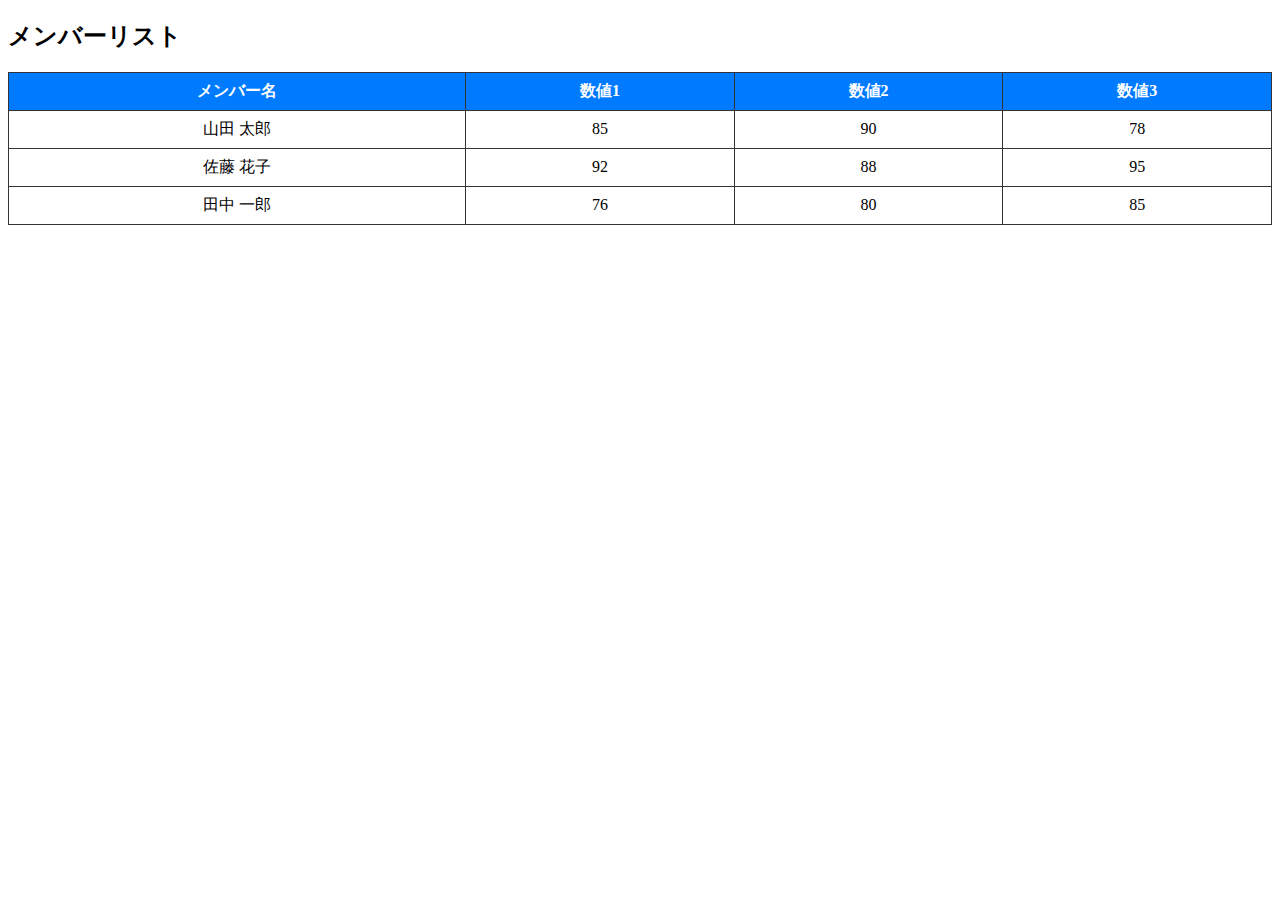
==== list.html @ efedd2db "Create list.html" ====
<!DOCTYPE html>
<html lang="ja">
<head>
    <meta charset="UTF-8">
    <meta name="viewport" content="width=device-width, initial-scale=1.0">
    <title>メンバーリスト</title>
    <style>
        table {
            width: 100%;
            border-collapse: collapse;
        }
        th, td {
            border: 1px solid #333;
            padding: 8px;
            text-align: center;
        }
        th {
            background-color: #007BFF;
            color: white;
        }
    </style>
</head>
<body>

    <h2>メンバーリスト</h2>
    <table>
        <thead>
            <tr>
                <th>メンバー名</th>
                <th>数値1</th>
                <th>数値2</th>
                <th>数値3</th>
            </tr>
        </thead>
        <tbody>
            <tr>
                <td>山田 太郎</td>
                <td>85</td>
                <td>90</td>
                <td>78</td>
            </tr>
            <tr>
                <td>佐藤 花子</td>
                <td>92</td>
                <td>88</td>
                <td>95</td>
            </tr>
            <tr>
                <td>田中 一郎</td>
                <td>76</td>
                <td>80</td>
                <td>85</td>
            </tr>
        </tbody>
    </table>

</body>
</html>
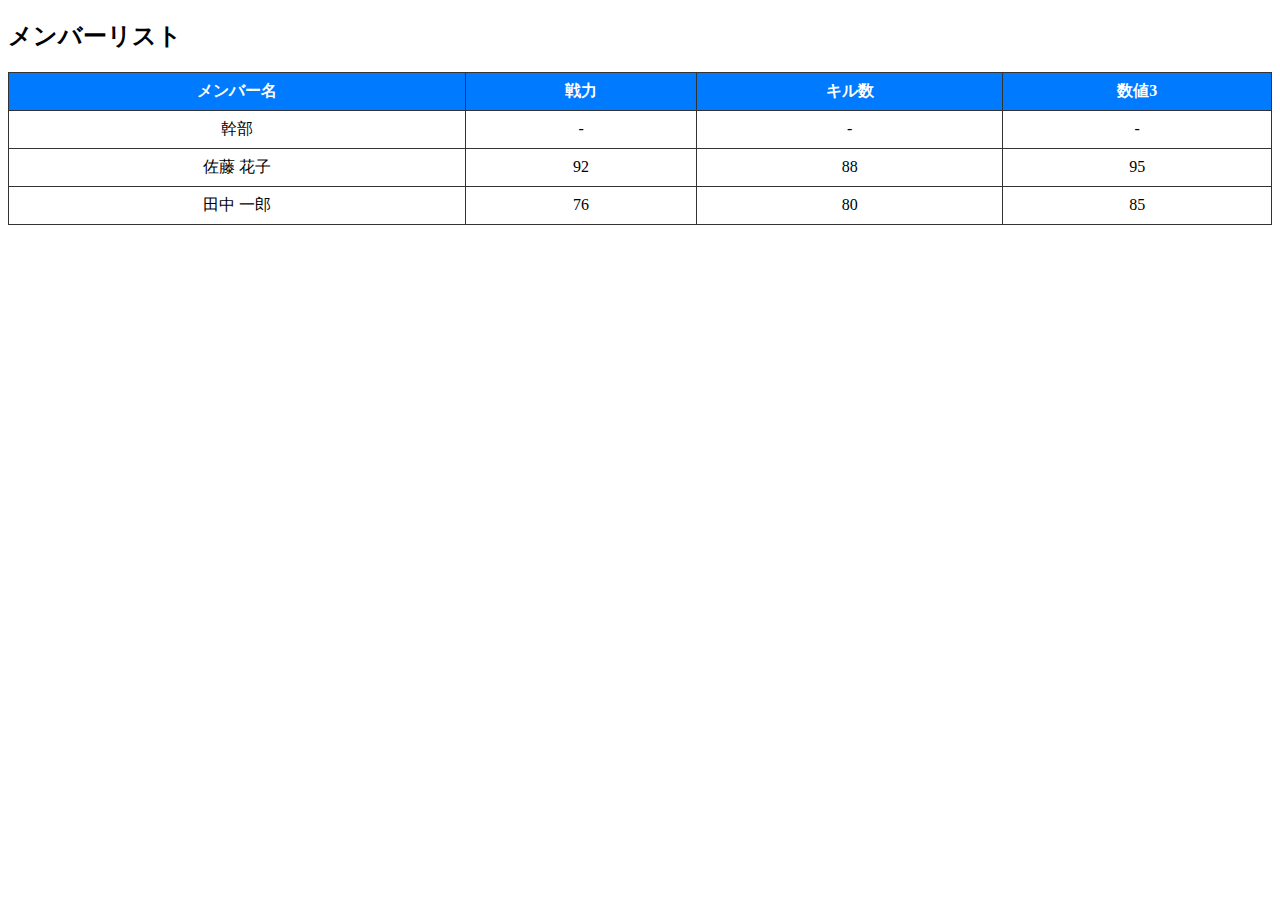
==== commit d37c39cd: "Update list.html" ====
--- a/list.html
+++ b/list.html
@@ -27,17 +27,17 @@
         <thead>
             <tr>
                 <th>メンバー名</th>
-                <th>数値1</th>
-                <th>数値2</th>
+                <th>戦力</th>
+                <th>キル数</th>
                 <th>数値3</th>
             </tr>
         </thead>
         <tbody>
             <tr>
-                <td>山田 太郎</td>
-                <td>85</td>
-                <td>90</td>
-                <td>78</td>
+                <td>幹部</td>
+                <td>-</td>
+                <td>-</td>
+                <td>-</td>
             </tr>
             <tr>
                 <td>佐藤 花子</td>
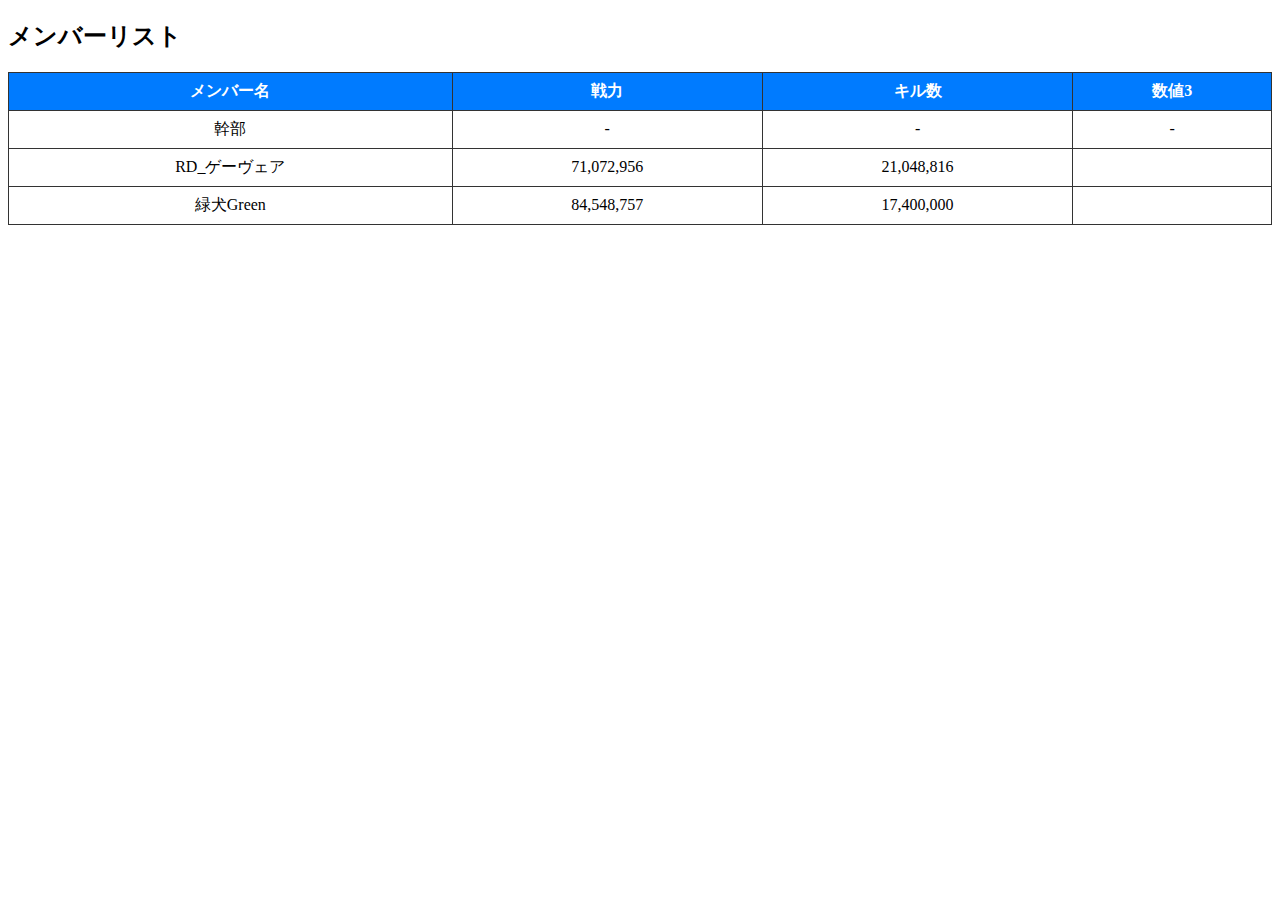
==== commit 4b2a94a6: "Update list.html" ====
--- a/list.html
+++ b/list.html
@@ -40,16 +40,16 @@
                 <td>-</td>
             </tr>
             <tr>
-                <td>佐藤 花子</td>
-                <td>92</td>
-                <td>88</td>
-                <td>95</td>
+                <td>RD_ゲーヴェア</td>
+                <td>71,072,956</td>
+                <td>21,048,816</td>
+                <td></td>
             </tr>
             <tr>
-                <td>田中 一郎</td>
-                <td>76</td>
-                <td>80</td>
-                <td>85</td>
+                <td>緑犬Green</td>
+                <td>84,548,757</td>
+                <td>17,400,000</td>
+                <td></td>
             </tr>
         </tbody>
     </table>
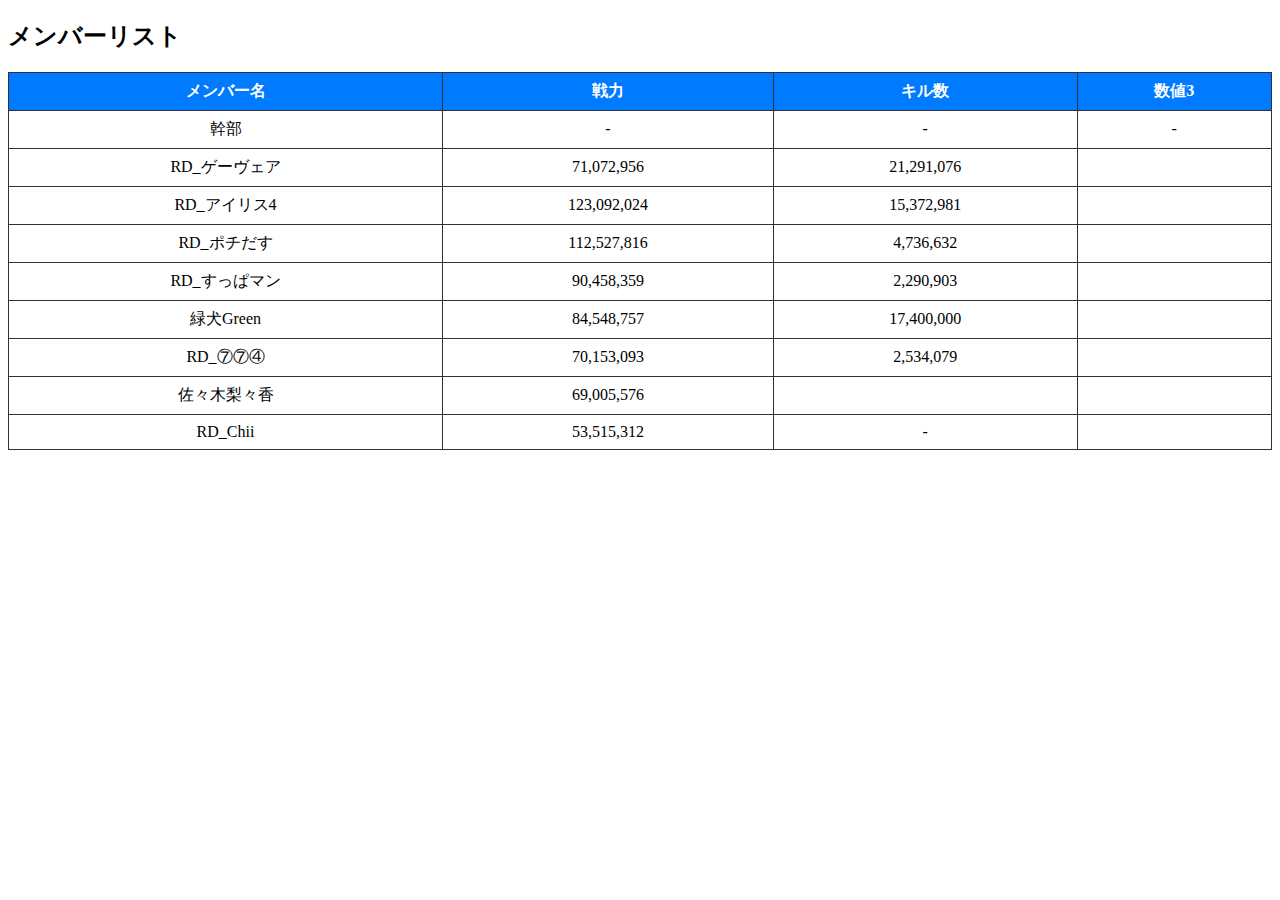
==== commit a41cf9ab: "Update list.html" ====
--- a/list.html
+++ b/list.html
@@ -42,7 +42,25 @@
             <tr>
                 <td>RD_ゲーヴェア</td>
                 <td>71,072,956</td>
-                <td>21,048,816</td>
+                <td>21,291,076</td>
+                <td></td>
+            </tr>
+            <tr>
+                <td>RD_アイリス4</td>
+                <td>123,092,024</td>
+                <td>15,372,981</td>
+                <td></td>
+            </tr>
+            <tr>
+                <td>RD_ポチだす</td>
+                <td>112,527,816</td>
+                <td>4,736,632</td>
+                <td></td>
+            </tr>
+            <tr>
+                <td>RD_すっぱマン</td>
+                <td>90,458,359</td>
+                <td>2,290,903</td>
                 <td></td>
             </tr>
             <tr>
@@ -51,6 +69,24 @@
                 <td>17,400,000</td>
                 <td></td>
             </tr>
+            <tr>
+                <td>RD_⑦⑦④</td>
+                <td>70,153,093</td>
+                <td>2,534,079</td>
+                <td></td>
+            </tr>
+            <tr>
+                <td>佐々木梨々香</td>
+                <td>69,005,576</td>
+                <td></td>
+                <td></td>
+            </tr>
+            <tr>
+                <td>RD_Chii</td>
+                <td>53,515,312</td>
+                <td>-</td>
+                <td></td>
+            </tr>
         </tbody>
     </table>
 
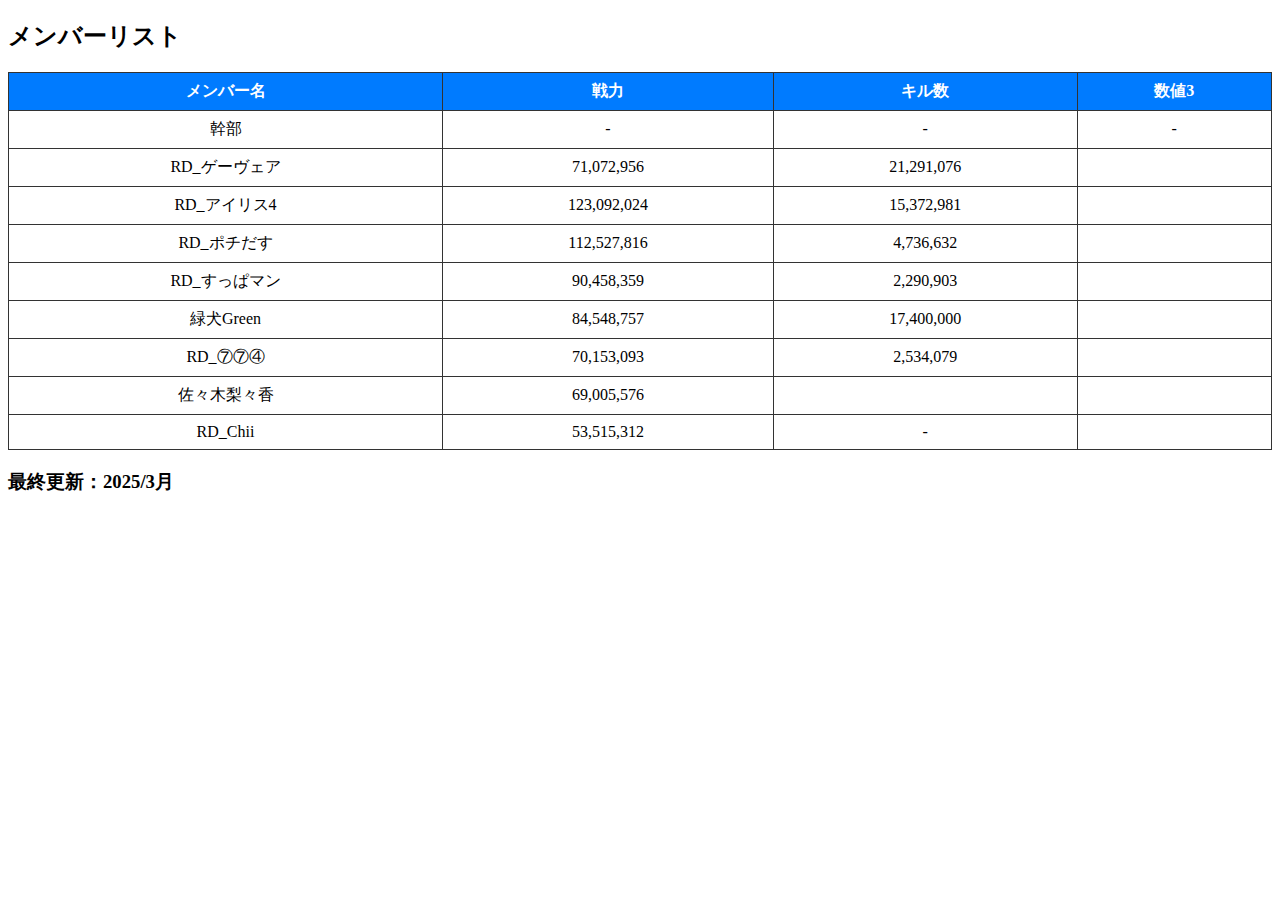
==== commit 8e1f076e: "Update list.html" ====
--- a/list.html
+++ b/list.html
@@ -89,6 +89,6 @@
             </tr>
         </tbody>
     </table>
-
+    <h3>最終更新：2025/3月</h3>
 </body>
 </html>
